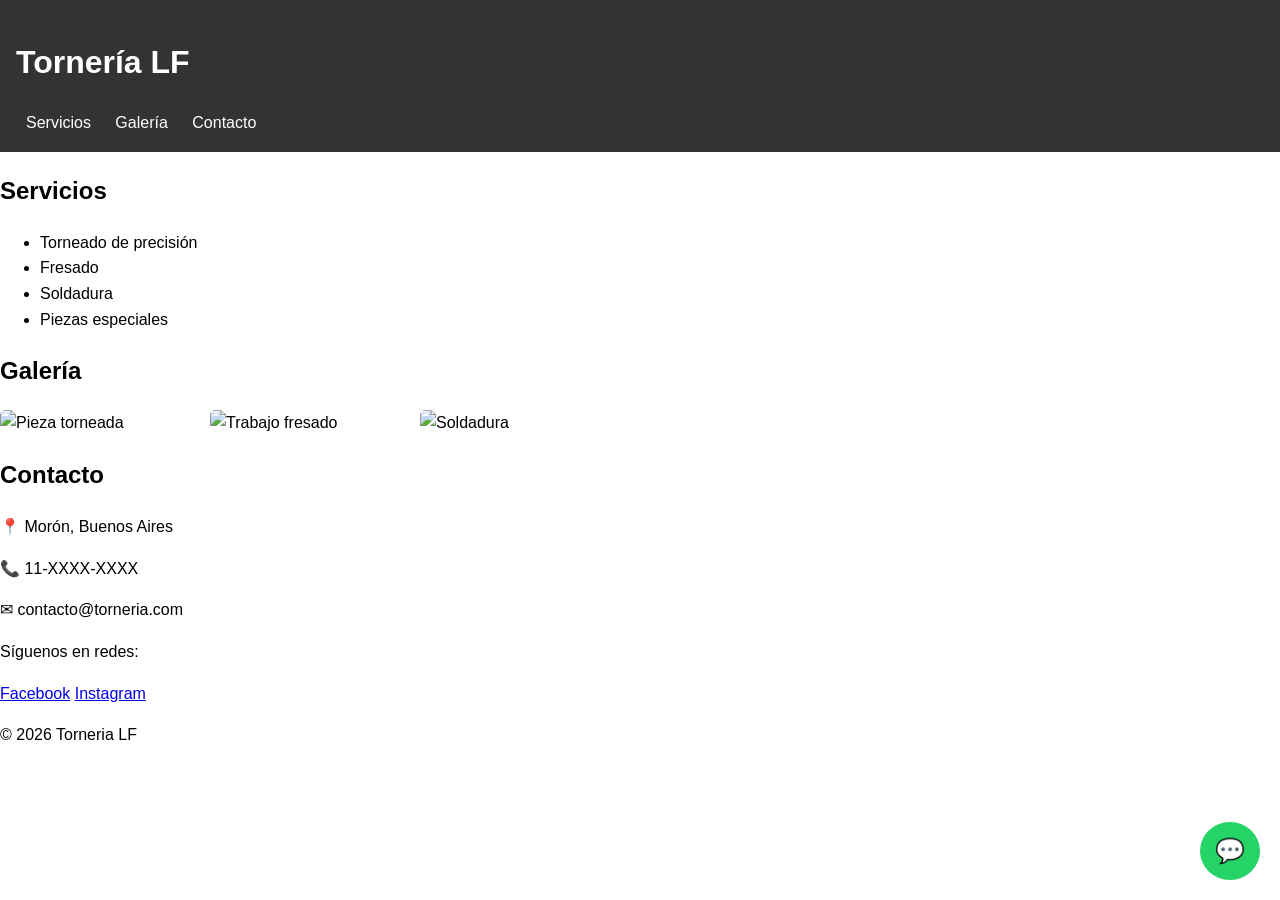
==== index.html @ 5cb02e7d "subiendo proyecto" ====
<!DOCTYPE html>
<html lang="es">
<head>
  <meta charset="UTF-8">
  <meta name="viewport" content="width=device-width, initial-scale=1.0">
  <title>Tornería LF</title>
  <link rel="stylesheet" href="css/main.css">
</head>
<body>
  <header>
    <h1>Tornería LF</h1>
    <nav>
      <a href="#servicios">Servicios</a>
      <a href="#galeria">Galería</a>
      <a href="#contacto">Contacto</a>
    </nav>
  </header>

  <section id="servicios">
    <h2>Servicios</h2>
    <ul>
      <li>Torneado de precisión</li>
      <li>Fresado</li>
      <li>Soldadura</li>
      <li>Piezas especiales</li>
    </ul>
  </section>

  <section id="galeria">
    <h2>Galería</h2>
    <div class="galeria">
      <img src="img/pieza1.jpg" alt="Pieza torneada">
      <img src="img/pieza2.jpg" alt="Trabajo fresado">
      <img src="img/pieza3.jpg" alt="Soldadura">
    </div>
  </section>

  <section id="contacto">
    <h2>Contacto</h2>
    <p>📍 Morón, Buenos Aires</p>
    <p>📞 11-XXXX-XXXX</p>
    <p>✉ contacto@torneria.com</p>
    <div id="mapa"></div>
  </section>

  <footer>
    <p>Síguenos en redes:</p>
    <a href="https://facebook.com/torneria" target="_blank">Facebook</a>
    <a href="https://instagram.com/torneria" target="_blank">Instagram</a>
    <p>&copy; 2026 Torneria LF</p>
  </footer>

  <!-- Botón flotante WhatsApp -->
  <a href="https://wa.me/54911XXXXXXX" class="whatsapp-float" target="_blank">💬</a>

  <script src="js/main.js"></script>
</body>
</html>
---- css/main.css ----
body {
  font-family: Arial, sans-serif;
  margin: 0;
  line-height: 1.6;
}

header {
  background: #333;
  color: #fff;
  padding: 1rem;
}

nav a {
  color: #fff;
  margin: 0 10px;
  text-decoration: none;
}

.galeria {
  display: flex;
  gap: 10px;
}

.galeria img {
  width: 200px;
  border-radius: 5px;
}

.whatsapp-float {
  position: fixed;
  bottom: 20px;
  right: 20px;
  background: #25D366;
  color: white;
  font-size: 24px;
  padding: 10px 15px;
  border-radius: 50%;
  text-decoration: none;
}
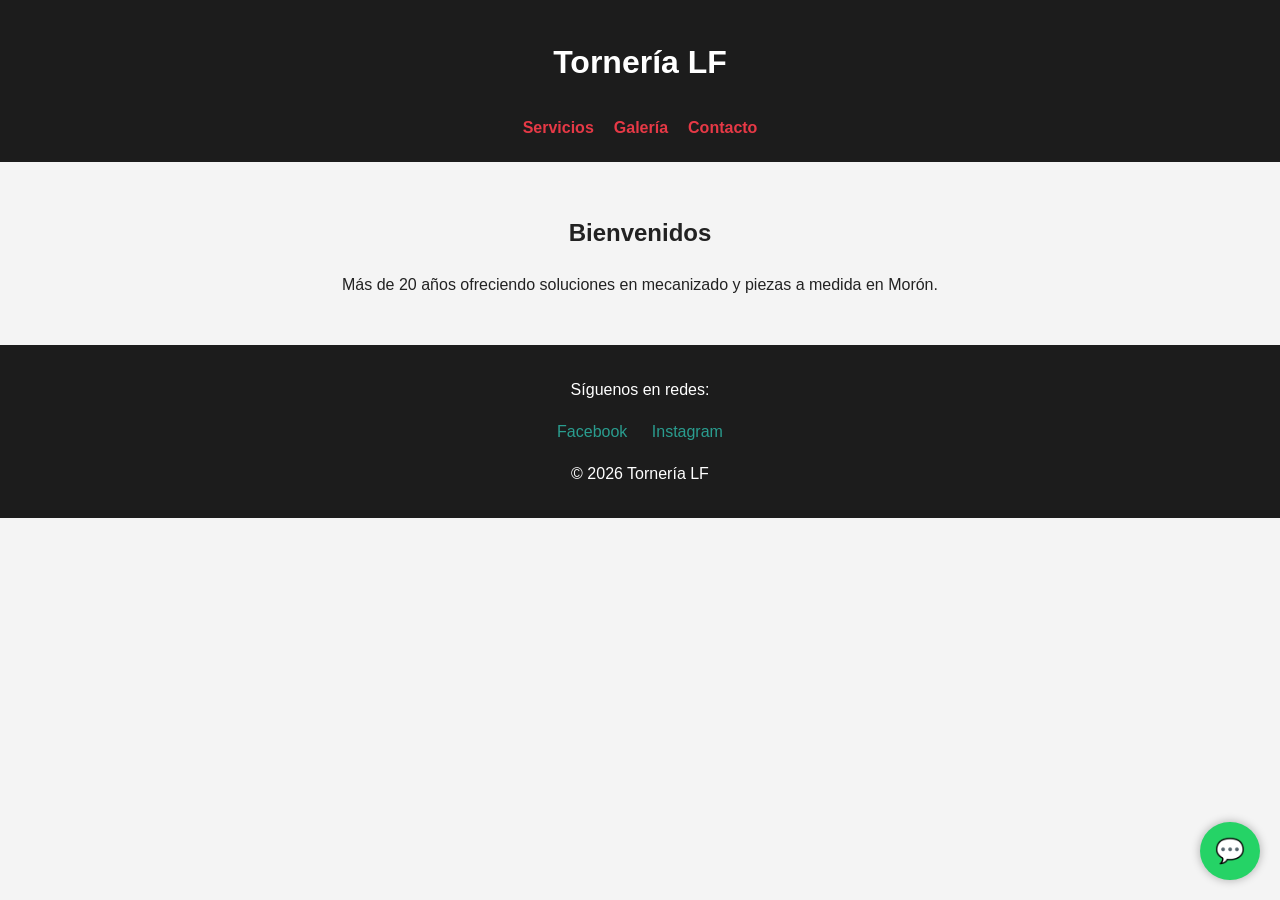
==== commit 21d6a0a3: "modificando proyecto" ====
--- a/index.html
+++ b/index.html
@@ -10,49 +10,26 @@
   <header>
     <h1>Tornería LF</h1>
     <nav>
-      <a href="#servicios">Servicios</a>
-      <a href="#galeria">Galería</a>
-      <a href="#contacto">Contacto</a>
+      <a href="servicios.html" target="_blank">Servicios</a>
+      <a href="galeria.html" target="_blank">Galería</a>
+      <a href="contacto.html" target="_blank">Contacto</a>
     </nav>
   </header>
 
-  <section id="servicios">
-    <h2>Servicios</h2>
-    <ul>
-      <li>Torneado de precisión</li>
-      <li>Fresado</li>
-      <li>Soldadura</li>
-      <li>Piezas especiales</li>
-    </ul>
-  </section>
-
-  <section id="galeria">
-    <h2>Galería</h2>
-    <div class="galeria">
-      <img src="img/pieza1.jpg" alt="Pieza torneada">
-      <img src="img/pieza2.jpg" alt="Trabajo fresado">
-      <img src="img/pieza3.jpg" alt="Soldadura">
-    </div>
-  </section>
-
-  <section id="contacto">
-    <h2>Contacto</h2>
-    <p>📍 Morón, Buenos Aires</p>
-    <p>📞 11-XXXX-XXXX</p>
-    <p>✉ contacto@torneria.com</p>
-    <div id="mapa"></div>
+  <section id="inicio">
+    <h2>Bienvenidos</h2>
+    <p>Más de 20 años ofreciendo soluciones en mecanizado y piezas a medida en Morón.</p>
   </section>
 
   <footer>
     <p>Síguenos en redes:</p>
-    <a href="https://facebook.com/torneria" target="_blank">Facebook</a>
-    <a href="https://instagram.com/torneria" target="_blank">Instagram</a>
-    <p>&copy; 2026 Torneria LF</p>
+    <a href="https://facebook.com/torneriaLF" target="_blank">Facebook</a>
+    <a href="https://instagram.com/torneriaLF" target="_blank">Instagram</a>
+    <p>&copy; 2026 Tornería LF</p>
   </footer>
 
   <!-- Botón flotante WhatsApp -->
   <a href="https://wa.me/54911XXXXXXX" class="whatsapp-float" target="_blank">💬</a>
-
-  <script src="js/main.js"></script>
 </body>
 </html>
+
--- a/css/main.css
+++ b/css/main.css
@@ -1,31 +1,88 @@
 body {
-  font-family: Arial, sans-serif;
+  font-family: 'Segoe UI', sans-serif;
   margin: 0;
   line-height: 1.6;
+  background: #f4f4f4;
+  color: #222;
 }
 
+/* Header */
 header {
-  background: #333;
+  background: #1c1c1c;
   color: #fff;
   padding: 1rem;
+  text-align: center;
+}
+
+nav {
+  display: flex;
+  justify-content: center;
+  flex-wrap: wrap;
 }
 
 nav a {
-  color: #fff;
-  margin: 0 10px;
+  color: #e63946;
+  margin: 5px 10px;
   text-decoration: none;
+  font-weight: bold;
 }
 
-.galeria {
-  display: flex;
-  gap: 10px;
+/* Secciones */
+section {
+  padding: 2rem;
+  text-align: center;
 }
 
-.galeria img {
-  width: 200px;
+/* Listas */
+ul {
+  list-style: none;
+  padding: 0;
+}
+
+ul li {
+  background: #2a9d8f;
+  color: #fff;
+  margin: 5px;
+  padding: 10px;
   border-radius: 5px;
 }
 
+/* Slider */
+.slider {
+  position: relative;
+  max-width: 600px;
+  margin: auto;
+  overflow: hidden;
+  border-radius: 10px;
+  box-shadow: 0 0 10px rgba(0,0,0,0.3);
+}
+
+.slides {
+  display: flex;
+  transition: transform 0.5s ease-in-out;
+}
+
+.slides img {
+  width: 100%;
+  border-radius: 10px;
+}
+
+.prev, .next {
+  position: absolute;
+  top: 50%;
+  transform: translateY(-50%);
+  background: rgba(0,0,0,0.6);
+  color: white;
+  border: none;
+  padding: 10px;
+  cursor: pointer;
+  font-size: 18px;
+}
+
+.prev { left: 10px; }
+.next { right: 10px; }
+
+/* WhatsApp botón flotante */
 .whatsapp-float {
   position: fixed;
   bottom: 20px;
@@ -36,4 +93,94 @@
   padding: 10px 15px;
   border-radius: 50%;
   text-decoration: none;
+  box-shadow: 0 0 10px rgba(0,0,0,0.3);
 }
+
+/* Footer */
+footer {
+  background: #1c1c1c;
+  color: #fff;
+  padding: 1rem;
+  text-align: center;
+}
+
+footer a {
+  color: #2a9d8f;
+  margin: 0 10px;
+  text-decoration: none;
+}
+
+/* Formulario */
+form {
+  max-width: 500px;
+  margin: 20px auto;
+  display: flex;
+  flex-direction: column;
+  gap: 15px;
+}
+
+form label {
+  font-weight: bold;
+  text-align: left;
+}
+
+form input, form textarea {
+  padding: 10px;
+  border: 1px solid #ccc;
+  border-radius: 5px;
+}
+
+form button {
+  background: #2a9d8f;
+  color: #fff;
+  padding: 10px;
+  border: none;
+  border-radius: 5px;
+  cursor: pointer;
+  font-weight: bold;
+}
+
+form button:hover {
+  background: #e63946;
+}
+
+/* 📱 Responsive Design */
+@media (max-width: 768px) {
+  nav {
+    flex-direction: column;
+  }
+
+  nav a {
+    margin: 10px 0;
+  }
+
+  section {
+    padding: 1rem;
+  }
+
+  .slider {
+    max-width: 100%;
+  }
+
+  form {
+    width: 90%;
+  }
+}
+
+@media (max-width: 480px) {
+  header h1 {
+    font-size: 1.5rem;
+  }
+
+  nav a {
+    font-size: 1rem;
+  }
+
+  form input, form textarea {
+    font-size: 0.9rem;
+  }
+
+  form button {
+    font-size: 1rem;
+  }
+}
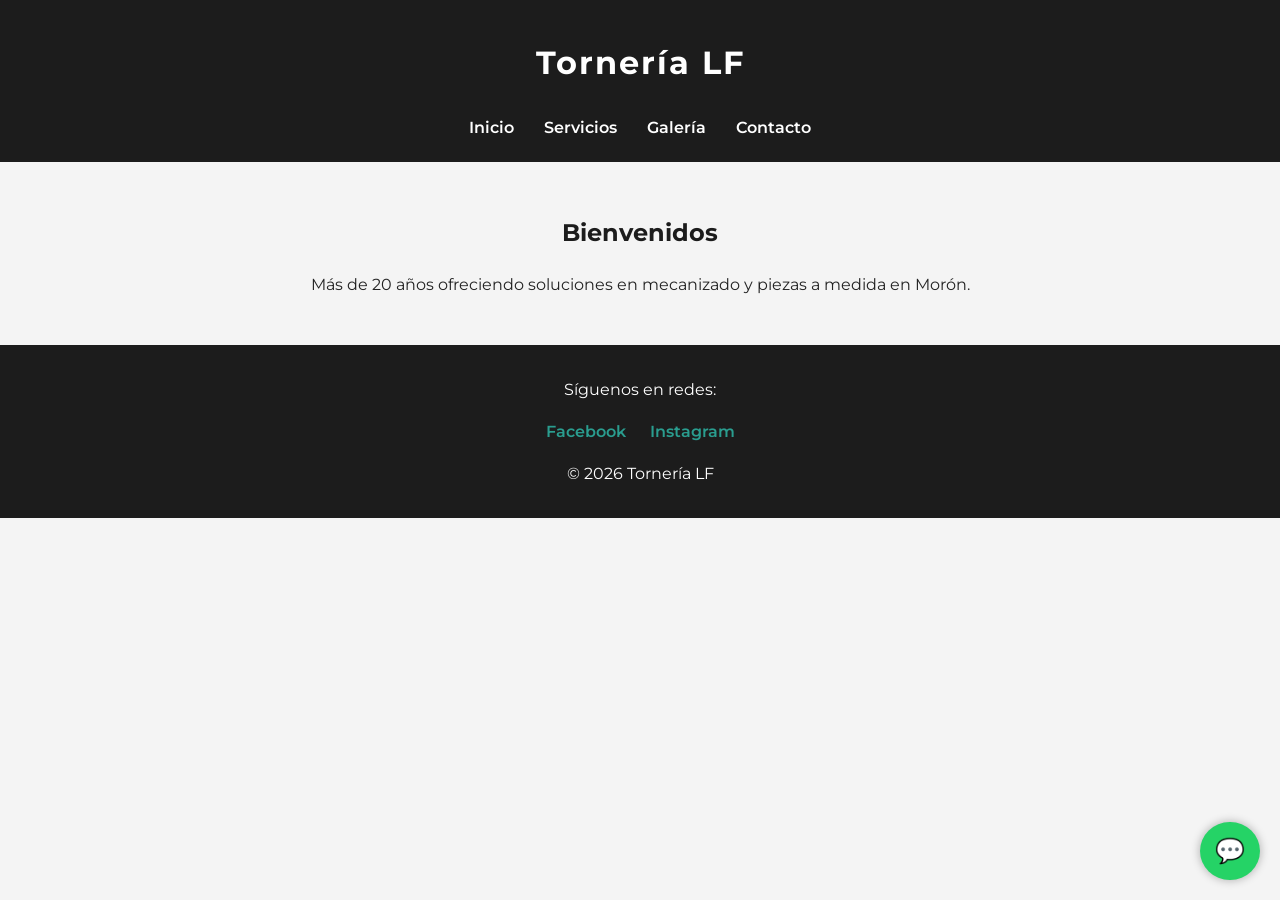
==== commit 28974988: "modificando la pagina" ====
--- a/index.html
+++ b/index.html
@@ -4,15 +4,17 @@
   <meta charset="UTF-8">
   <meta name="viewport" content="width=device-width, initial-scale=1.0">
   <title>Tornería LF</title>
+  <link href="https://fonts.googleapis.com/css2?family=Montserrat:wght@400;600;700&display=swap" rel="stylesheet">
   <link rel="stylesheet" href="css/main.css">
 </head>
 <body>
   <header>
     <h1>Tornería LF</h1>
     <nav>
-      <a href="servicios.html" target="_blank">Servicios</a>
-      <a href="galeria.html" target="_blank">Galería</a>
-      <a href="contacto.html" target="_blank">Contacto</a>
+      <a href="index.html">Inicio</a>
+      <a href="servicios.html">Servicios</a>
+      <a href="galeria.html">Galería</a>
+      <a href="contacto.html">Contacto</a>
     </nav>
   </header>
 
@@ -28,8 +30,9 @@
     <p>&copy; 2026 Tornería LF</p>
   </footer>
 
-  <!-- Botón flotante WhatsApp -->
   <a href="https://wa.me/54911XXXXXXX" class="whatsapp-float" target="_blank">💬</a>
 </body>
 </html>
 
+
+
--- a/css/main.css
+++ b/css/main.css
@@ -1,5 +1,5 @@
 body {
-  font-family: 'Segoe UI', sans-serif;
+  font-family: 'Montserrat', sans-serif;
   margin: 0;
   line-height: 1.6;
   background: #f4f4f4;
@@ -8,10 +8,15 @@
 
 /* Header */
 header {
-  background: #1c1c1c;
+  background: #1c1c1c; /* gris oscuro */
   color: #fff;
   padding: 1rem;
   text-align: center;
+}
+
+header h1 {
+  font-weight: 700;
+  letter-spacing: 2px;
 }
 
 nav {
@@ -21,16 +26,26 @@
 }
 
 nav a {
-  color: #e63946;
-  margin: 5px 10px;
+  color: #ffffff; /* blanco para enlaces */
+  margin: 5px 15px;
   text-decoration: none;
-  font-weight: bold;
+  font-weight: 600;
+  transition: color 0.3s ease;
+}
+
+nav a:hover {
+  color: #2a9d8f; /* azul acero en hover */
 }
 
 /* Secciones */
 section {
   padding: 2rem;
   text-align: center;
+}
+
+section h2 {
+  font-weight: 700;
+  color: #1c1c1c;
 }
 
 /* Listas */
@@ -40,11 +55,12 @@
 }
 
 ul li {
-  background: #2a9d8f;
-  color: #fff;
-  margin: 5px;
-  padding: 10px;
+  background: #2a9d8f; /* azul acero */
+  color: #fff;
+  margin: 8px;
+  padding: 12px;
   border-radius: 5px;
+  font-weight: 600;
 }
 
 /* Slider */
@@ -108,6 +124,11 @@
   color: #2a9d8f;
   margin: 0 10px;
   text-decoration: none;
+  font-weight: 600;
+}
+
+footer a:hover {
+  color: #ffffff;
 }
 
 /* Formulario */
@@ -120,7 +141,7 @@
 }
 
 form label {
-  font-weight: bold;
+  font-weight: 600;
   text-align: left;
 }
 
@@ -128,6 +149,7 @@
   padding: 10px;
   border: 1px solid #ccc;
   border-radius: 5px;
+  font-family: 'Montserrat', sans-serif;
 }
 
 form button {
@@ -137,11 +159,12 @@
   border: none;
   border-radius: 5px;
   cursor: pointer;
-  font-weight: bold;
+  font-weight: 700;
+  transition: background 0.3s ease;
 }
 
 form button:hover {
-  background: #e63946;
+  background: #1c1c1c;
 }
 
 /* 📱 Responsive Design */
@@ -184,3 +207,146 @@
     font-size: 1rem;
   }
 }
+
+
+/* Servicios */
+.servicios-container {
+  display: grid;
+  grid-template-columns: repeat(auto-fit, minmax(250px, 1fr));
+  gap: 20px;
+  margin-top: 2rem;
+}
+
+.card {
+  background: #ffffff;
+  border: 1px solid #ddd;
+  border-radius: 10px;
+  padding: 20px;
+  text-align: center;
+  box-shadow: 0 4px 8px rgba(0,0,0,0.1);
+  transition: transform 0.3s ease, box-shadow 0.3s ease;
+}
+
+.card:hover {
+  transform: translateY(-5px);
+  box-shadow: 0 6px 12px rgba(0,0,0,0.2);
+}
+
+.card .icon {
+  font-size: 40px;
+  margin-bottom: 15px;
+  color: #2a9d8f; /* azul acero */
+}
+
+.card h3 {
+  font-weight: 700;
+  margin-bottom: 10px;
+  color: #1c1c1c;
+}
+
+.card p {
+  font-size: 0.95rem;
+  color: #555;
+}
+
+
+/* Galería */
+.galeria-container {
+  display: grid;
+  grid-template-columns: repeat(auto-fit, minmax(200px, 1fr));
+  gap: 15px;
+  margin-top: 2rem;
+}
+
+.galeria-img {
+  width: 100%;
+  border-radius: 8px;
+  cursor: pointer;
+  transition: transform 0.3s ease;
+}
+
+.galeria-img:hover {
+  transform: scale(1.05);
+}
+
+/* Lightbox */
+.lightbox {
+  display: none;
+  position: fixed;
+  z-index: 999;
+  padding-top: 60px;
+  left: 0;
+  top: 0;
+  width: 100%;
+  height: 100%;
+  overflow: auto;
+  background-color: rgba(0,0,0,0.9);
+}
+
+.lightbox-content {
+  margin: auto;
+  display: block;
+  max-width: 80%;
+  border-radius: 10px;
+}
+
+#caption {
+  margin: 15px auto;
+  text-align: center;
+  color: #fff;
+  font-size: 1rem;
+}
+
+.close {
+  position: absolute;
+  top: 20px;
+  right: 35px;
+  color: #fff;
+  font-size: 40px;
+  font-weight: bold;
+  cursor: pointer;
+}
+
+
+/* Contacto */
+#contacto {
+  max-width: 800px;
+  margin: auto;
+  text-align: center;
+}
+
+#contacto p {
+  margin: 5px 0;
+}
+
+.horarios {
+  margin-top: 20px;
+  background: #2a9d8f;
+  color: #fff;
+  padding: 15px;
+  border-radius: 8px;
+}
+
+.redes {
+  margin-top: 20px;
+}
+
+.redes a {
+  display: inline-block;
+  margin: 10px;
+  color: #1c1c1c;
+  font-weight: 600;
+  text-decoration: none;
+  transition: color 0.3s ease;
+}
+
+.redes a:hover {
+  color: #2a9d8f;
+}
+
+.redes i {
+  margin-right: 8px;
+  font-size: 20px;
+}
+
+
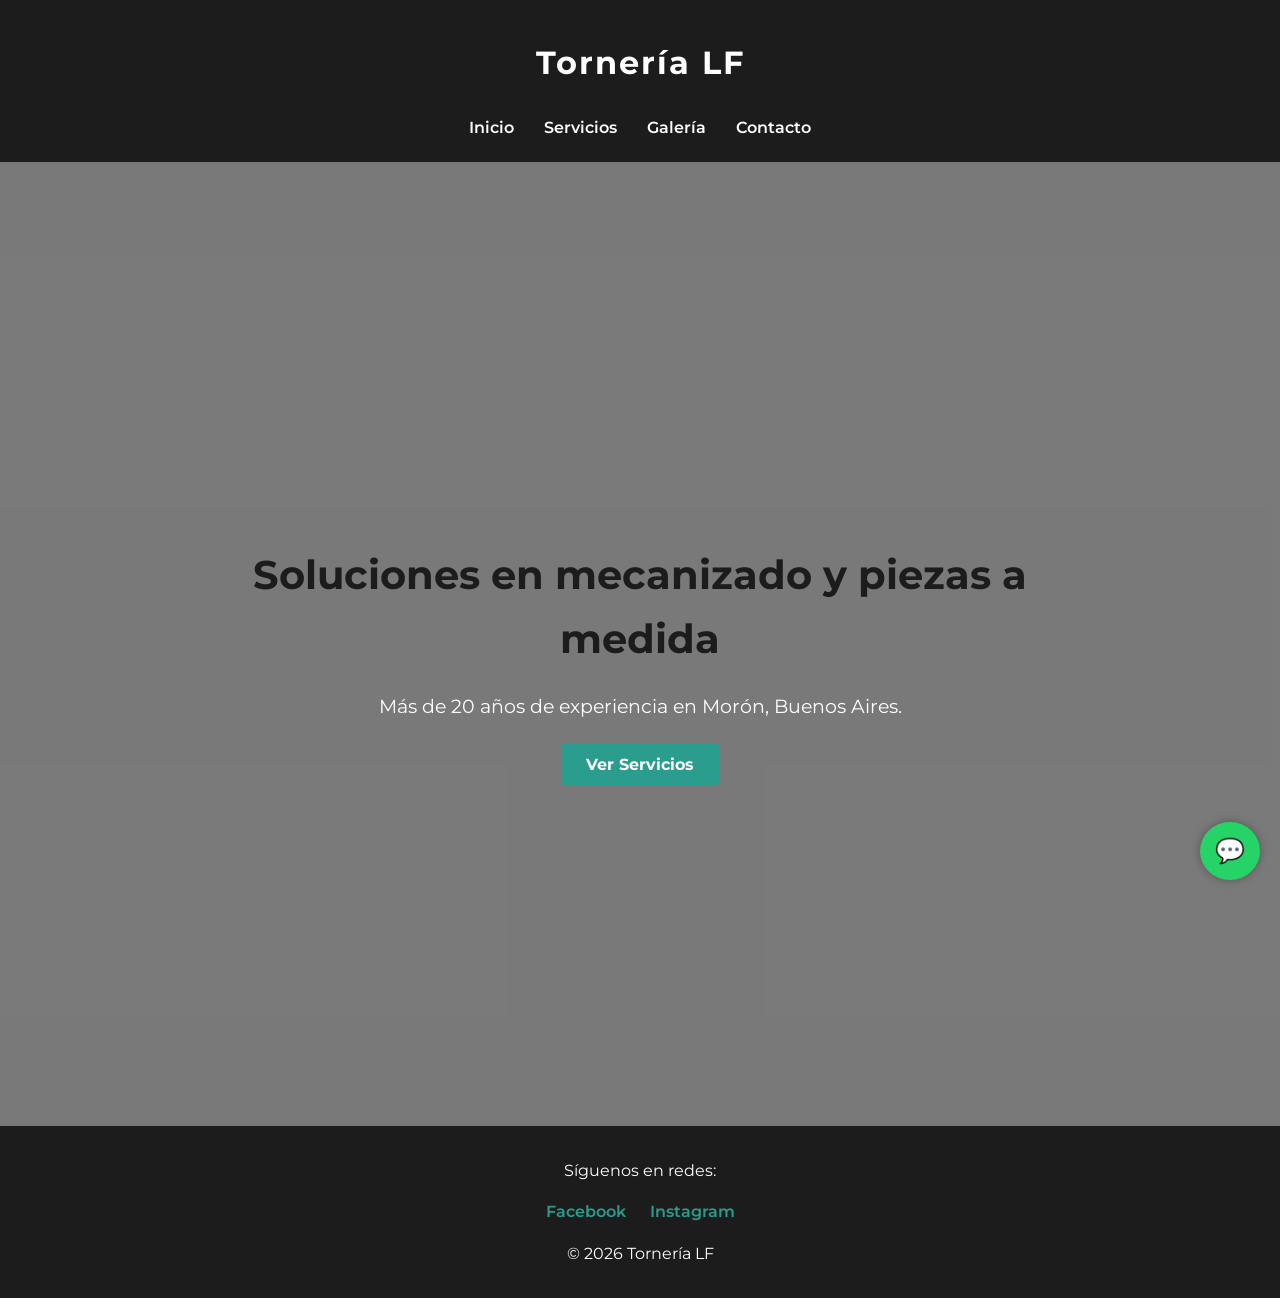
==== commit 6b7b6bc0: "modificando" ====
--- a/index.html
+++ b/index.html
@@ -10,17 +10,22 @@
 <body>
   <header>
     <h1>Tornería LF</h1>
-    <nav>
+    <nav id="menu">
       <a href="index.html">Inicio</a>
       <a href="servicios.html">Servicios</a>
       <a href="galeria.html">Galería</a>
       <a href="contacto.html">Contacto</a>
     </nav>
+    <button class="menu-toggle" id="menu-toggle">☰</button>
   </header>
 
-  <section id="inicio">
-    <h2>Bienvenidos</h2>
-    <p>Más de 20 años ofreciendo soluciones en mecanizado y piezas a medida en Morón.</p>
+  <!-- Hero Section -->
+  <section class="hero">
+    <div class="hero-content">
+      <h2>Soluciones en mecanizado y piezas a medida</h2>
+      <p>Más de 20 años de experiencia en Morón, Buenos Aires.</p>
+      <a href="servicios.html" class="btn-cta">Ver Servicios</a>
+    </div>
   </section>
 
   <footer>
@@ -31,8 +36,10 @@
   </footer>
 
   <a href="https://wa.me/54911XXXXXXX" class="whatsapp-float" target="_blank">💬</a>
+  <script src="js/main.js"></script>
 </body>
 </html>
 
 
 
+
--- a/css/main.css
+++ b/css/main.css
@@ -350,3 +350,196 @@
 }
 
 
+/* Header */
+header {
+  background: #1c1c1c;
+  color: #fff;
+  padding: 1rem;
+  text-align: center;
+  position: relative;
+}
+
+nav {
+  display: flex;
+  justify-content: center;
+  flex-wrap: wrap;
+}
+
+nav a {
+  color: #ffffff;
+  margin: 5px 15px;
+  text-decoration: none;
+  font-weight: 600;
+  transition: color 0.3s ease;
+}
+
+nav a:hover {
+  color: #2a9d8f;
+}
+
+
+/* Botón hamburguesa */
+.menu-toggle {
+  display: none;
+  position: absolute;
+  top: 15px;
+  right: 20px;
+  background: none;
+  border: none;
+  color: #fff;
+  font-size: 28px;
+  cursor: pointer;
+}
+
+/* Responsive */
+@media (max-width: 768px) {
+  nav {
+    display: none;
+    flex-direction: column;
+    background: #1c1c1c;
+    position: absolute;
+    top: 60px;
+    right: 0;
+    width: 100%;
+    text-align: center;
+  }
+
+  nav.show {
+    display: flex;
+  }
+
+  .menu-toggle {
+    display: block;
+  }
+
+  nav a {
+    margin: 15px 0;
+    font-size: 1.2rem;
+  }
+}
+
+/* Hero Section */
+.hero {
+  background: url('https://picsum.photos/id/1018/1200/600') no-repeat center center/cover;
+  height: 100vh;
+  display: flex;
+  align-items: center;
+  justify-content: center;
+  text-align: center;
+  color: #fff;
+  position: relative;
+}
+
+.hero::after {
+  content: "";
+  position: absolute;
+  top: 0; left: 0;
+  width: 100%; height: 100%;
+  background: rgba(0,0,0,0.5); /* capa oscura para contraste */
+}
+
+.hero-content {
+  position: relative;
+  z-index: 1;
+  max-width: 800px;
+  padding: 20px;
+}
+
+.hero h2 {
+  font-size: 2.5rem;
+  font-weight: 700;
+  margin-bottom: 20px;
+}
+
+.hero p {
+  font-size: 1.2rem;
+  margin-bottom: 30px;
+}
+
+.btn-cta {
+  background: #2a9d8f;
+  color: #fff;
+  padding: 12px 25px;
+  border-radius: 5px;
+  text-decoration: none;
+  font-weight: 700;
+  transition: background 0.3s ease;
+}
+
+.btn-cta:hover {
+  background: #e63946;
+}
+
+/* Responsive ajustes */
+@media (max-width: 768px) {
+  .hero h2 {
+    font-size: 2rem;
+  }
+  .hero p {
+    font-size: 1rem;
+  }
+}
+
+header {
+  background: #1c1c1c;
+  color: #fff;
+  padding: 1rem;
+  text-align: center;
+  position: relative;
+  z-index: 1000; /* asegura que el header esté por encima del hero */
+}
+
+nav {
+  display: flex;
+  justify-content: center;
+  flex-wrap: wrap;
+  z-index: 1000; /* asegura que el menú se muestre por encima */
+}
+
+@media (max-width: 768px) {
+  nav {
+    display: none;
+    flex-direction: column;
+    background: #1c1c1c;
+    position: absolute;
+    top: 60px;
+    right: 0;
+    width: 100%;
+    text-align: center;
+    z-index: 1000; /* importante para que no quede detrás del hero */
+  }
+
+  nav.show {
+    display: flex;
+  }
+}
+
+@media (max-width: 768px) {
+  nav {
+    display: flex;
+    flex-direction: column;
+    background: #1c1c1c;
+    position: absolute;
+    top: 60px;
+    right: 0;
+    width: 100%;
+    text-align: center;
+    max-height: 0; /* oculto por defecto */
+    overflow: hidden;
+    transition: max-height 0.4s ease; /* transición suave */
+    z-index: 1000;
+  }
+
+  nav.show {
+    max-height: 300px; /* altura suficiente para mostrar los enlaces */
+  }
+
+  .menu-toggle {
+    display: block;
+  }
+
+  nav a {
+    margin: 15px 0;
+    font-size: 1.2rem;
+  }
+}
